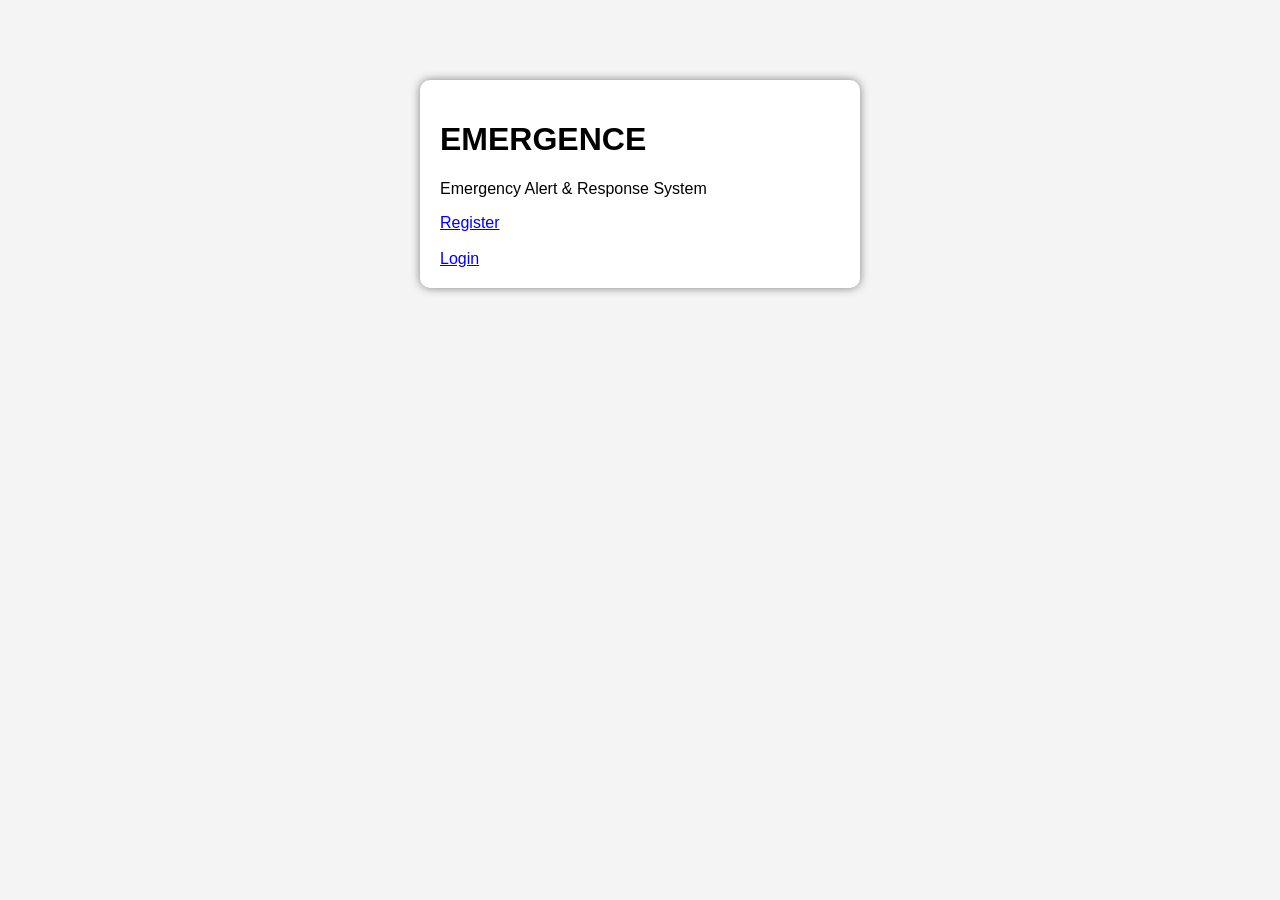
==== frontend/index.html @ 845abe4d "Initial commit - EMERGENCE project" ====
<!DOCTYPE html>
<html>
<head>
    <title>EMERGENCE</title>
    <link rel="stylesheet" href="css/style.css">
</head>
<body>

<div class="container">

    <h1>EMERGENCE</h1>

    <p>Emergency Alert & Response System</p>

    <a href="register.html">Register</a>
    <br><br>
    <a href="login.html">Login</a>

</div>

</body>
</html>
---- frontend/css/style.css ----
body {
    font-family: Arial;
    background-color: #f4f4f4;
}

.container {
    width: 400px;
    margin: auto;
    margin-top: 80px;
    background: white;
    padding: 20px;
    border-radius: 10px;
    box-shadow: 0px 0px 10px gray;
}

button {
    background-color: red;
    color: white;
    padding: 10px;
    border: none;
    width: 100%;
}

input, select {
    width: 100%;
    padding: 10px;
}
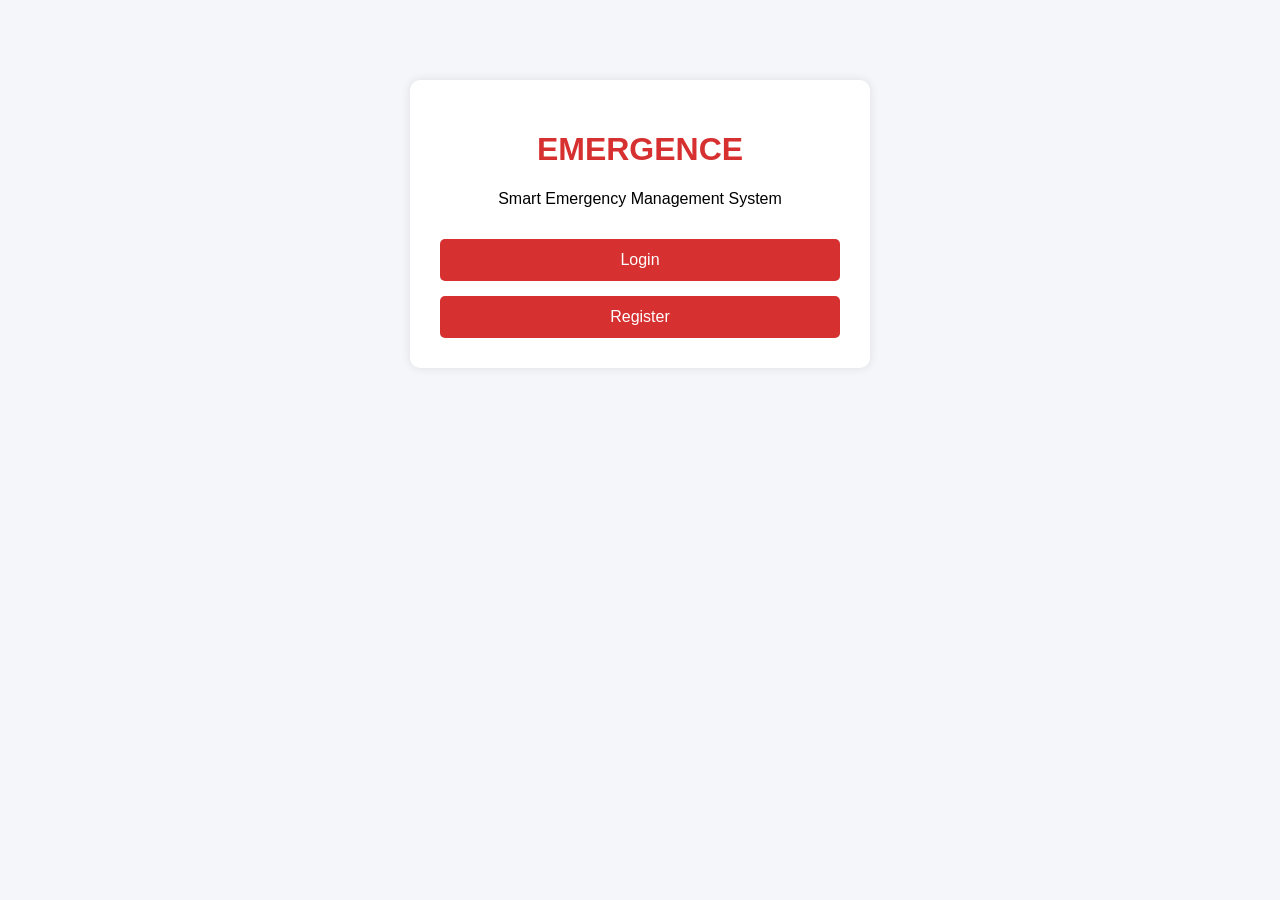
==== commit f9300010: "Added dynamic dashboard and contact management" ====
--- a/frontend/index.html
+++ b/frontend/index.html
@@ -4,17 +4,24 @@
     <title>EMERGENCE</title>
     <link rel="stylesheet" href="css/style.css">
 </head>
+
 <body>
 
 <div class="container">
 
     <h1>EMERGENCE</h1>
 
-    <p>Emergency Alert & Response System</p>
+    <p style="text-align:center;">
+        Smart Emergency Management System
+    </p>
 
-    <a href="register.html">Register</a>
-    <br><br>
-    <a href="login.html">Login</a>
+    <button onclick="window.location.href='login.html'">
+        Login
+    </button>
+
+    <button onclick="window.location.href='register.html'">
+        Register
+    </button>
 
 </div>
 
--- a/frontend/css/style.css
+++ b/frontend/css/style.css
@@ -1,27 +1,61 @@
 body {
-    font-family: Arial;
-    background-color: #f4f4f4;
+    font-family: Arial, sans-serif;
+    background-color: #f4f6f9;
+    margin: 0;
+    padding: 0;
 }
 
 .container {
     width: 400px;
-    margin: auto;
-    margin-top: 80px;
+    margin: 80px auto;
     background: white;
-    padding: 20px;
+    padding: 30px;
     border-radius: 10px;
-    box-shadow: 0px 0px 10px gray;
+    box-shadow: 0px 0px 10px rgba(0,0,0,0.1);
 }
 
-button {
-    background-color: red;
-    color: white;
-    padding: 10px;
-    border: none;
-    width: 100%;
+h1, h2 {
+    text-align: center;
+    color: #d63031;
 }
 
 input, select {
     width: 100%;
-    padding: 10px;
+    padding: 12px;
+    margin-top: 10px;
+    border-radius: 5px;
+    border: 1px solid #ccc;
+}
+
+button {
+    width: 100%;
+    padding: 12px;
+    background-color: #d63031;
+    color: white;
+    border: none;
+    margin-top: 15px;
+    border-radius: 5px;
+    cursor: pointer;
+    font-size: 16px;
+}
+
+button:hover {
+    background-color: #b71c1c;
+}
+
+.dashboard {
+    width: 80%;
+    margin: 50px auto;
+}
+
+.card {
+    background: white;
+    padding: 20px;
+    margin-top: 20px;
+    border-radius: 10px;
+    box-shadow: 0px 0px 8px rgba(0,0,0,0.1);
+}
+
+.alert-btn {
+    background-color: red;
 }
